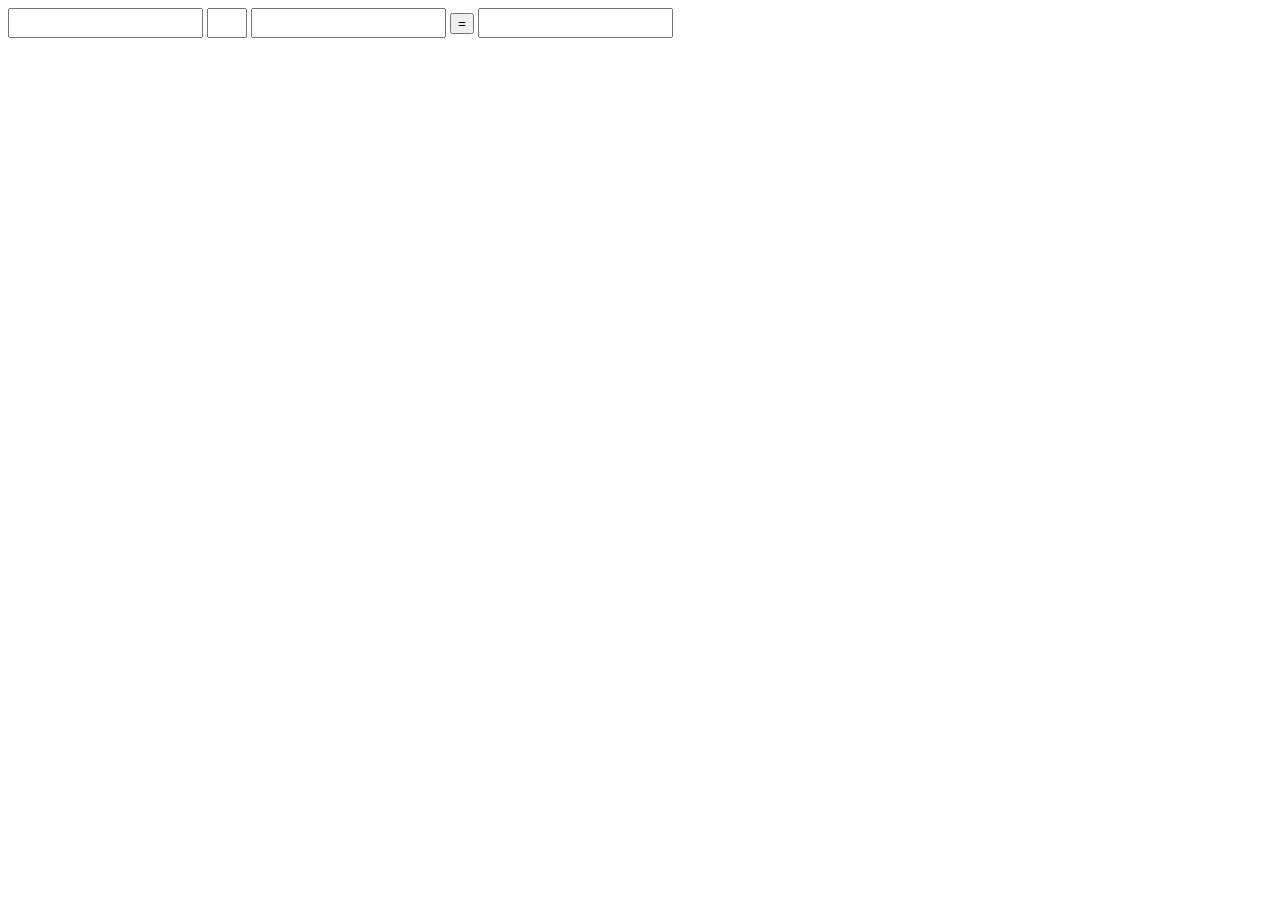
==== Demos/05-Javascript/index.html @ 0f0aebd1 "Merging class source" ====
<!DOCTYPE html>
<html>
	<head>
		<meta name="viewport" content="width=device-width, user-scalable=no">

		<title>Javascript Demo</title>

		<script src="js/jquery-1.11.2.min.js"></script>
		<script src="js/main.js"></script>

		<style>
			input[type="text"] {
				font-size: 14px;
				padding: 5px;
			}
		</style>
	</head>
	<body>
		<form action="#" method="GET" class="calculator">
			<input type="text" name="input_one" class="input_one">
			<input type="text" name="operator" class="operator" size="1">
			<input type="text" name="input_two" class="input_two">
			<input type="submit" name="submit" value="=">
			<input type="text" name="output" class="output" readonly>
		</form>
	</body>
</html>
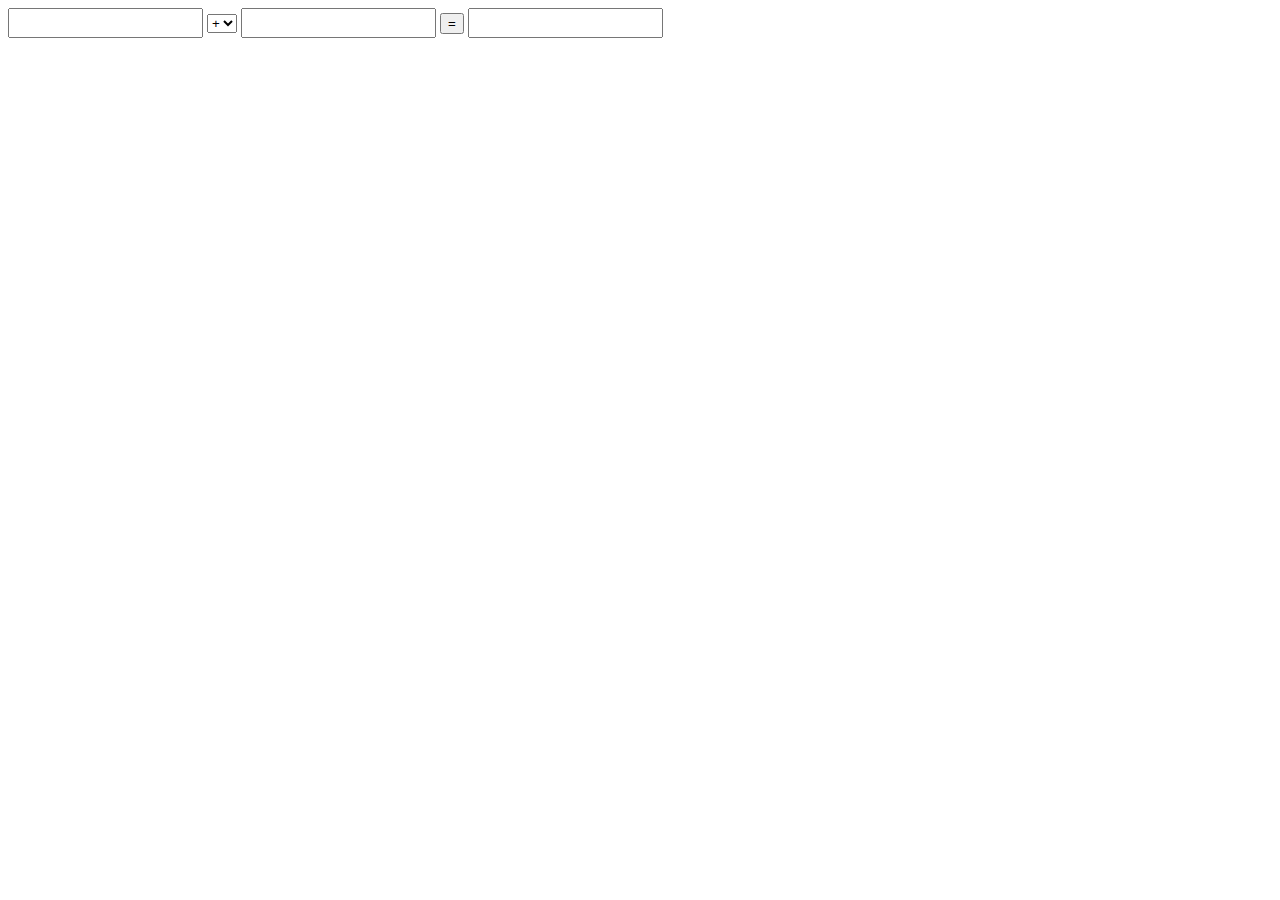
==== commit bbe8b457: "saving..." ====
--- a/Demos/05-Javascript/index.html
+++ b/Demos/05-Javascript/index.html
@@ -18,7 +18,12 @@
 	<body>
 		<form action="#" method="GET" class="calculator">
 			<input type="text" name="input_one" class="input_one">
-			<input type="text" name="operator" class="operator" size="1">
+			<select name="operator" class="operator">
+				<option value="+">+</option>
+				<option value="-">-</option>
+				<option value="*">*</option>
+				<option value="/">/</option>
+			</select>
 			<input type="text" name="input_two" class="input_two">
 			<input type="submit" name="submit" value="=">
 			<input type="text" name="output" class="output" readonly>
